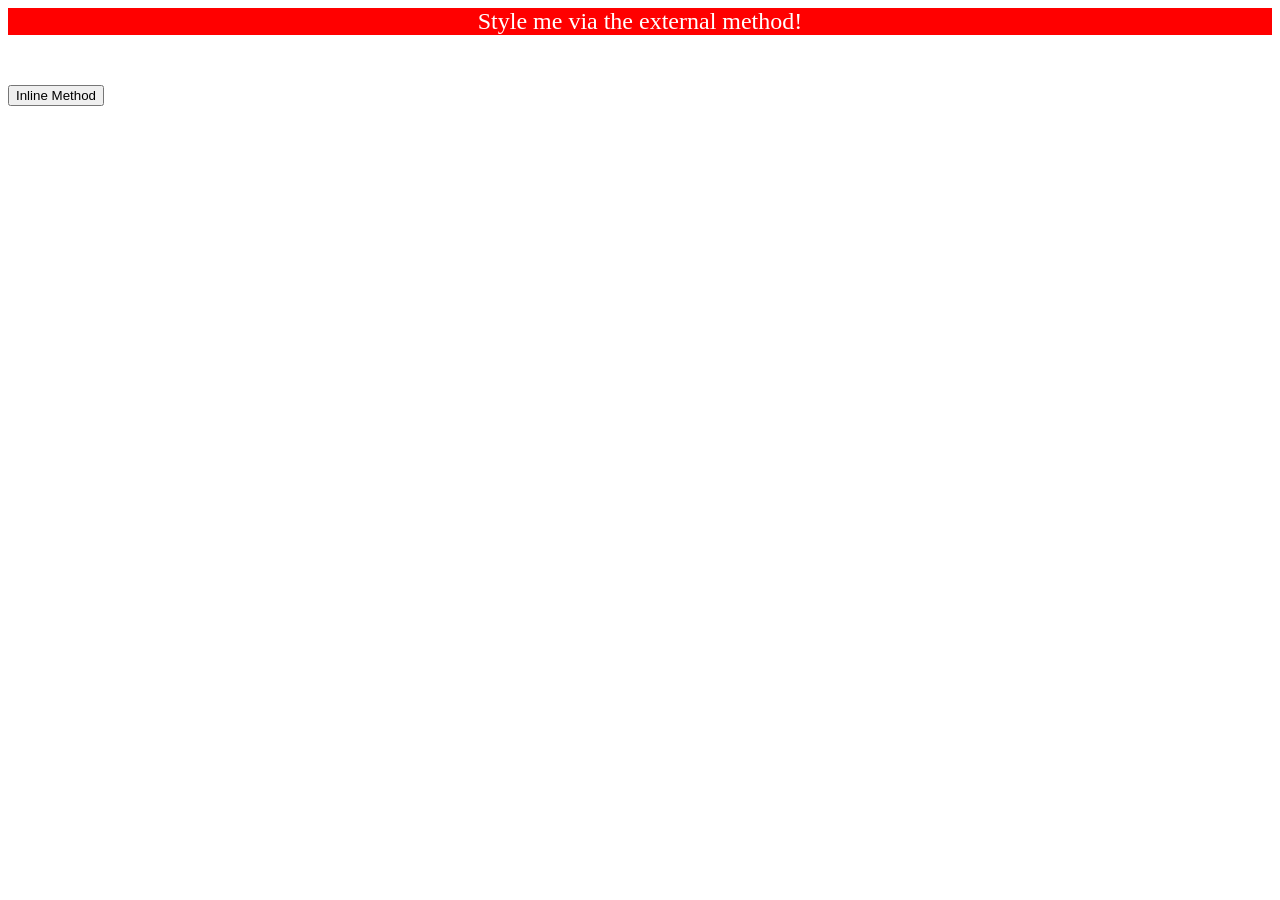
==== foundations/01-css-methods/index.html @ a5b24861 "Style div color: white bkgrndcolor: red" ====
<!DOCTYPE html>
<html lang="en">
  <head>
    <meta charset="UTF-8">
    <meta http-equiv="X-UA-Compatible" content="IE=edge">
    <link rel="stylesheet" href="style.css">
    <title>Methods for Adding CSS</title>
    <style>
      p {
        color: white;
        background-color; green;
        font-family: "Times New Roman"
      }
    </style>
  </head>
  <body>
    <div>Style me via the external method!</div>
    <p>I would like to be styled with the internal method, please.</p>
    <button>Inline Method</button>
  </body>
</html>
---- foundations/01-css-methods/style.css ----
div {
color: white;
background-color: red;
font-size: 24px;
font-family: "Times New Roman";
text-align: center;
font-weight: 500;
}
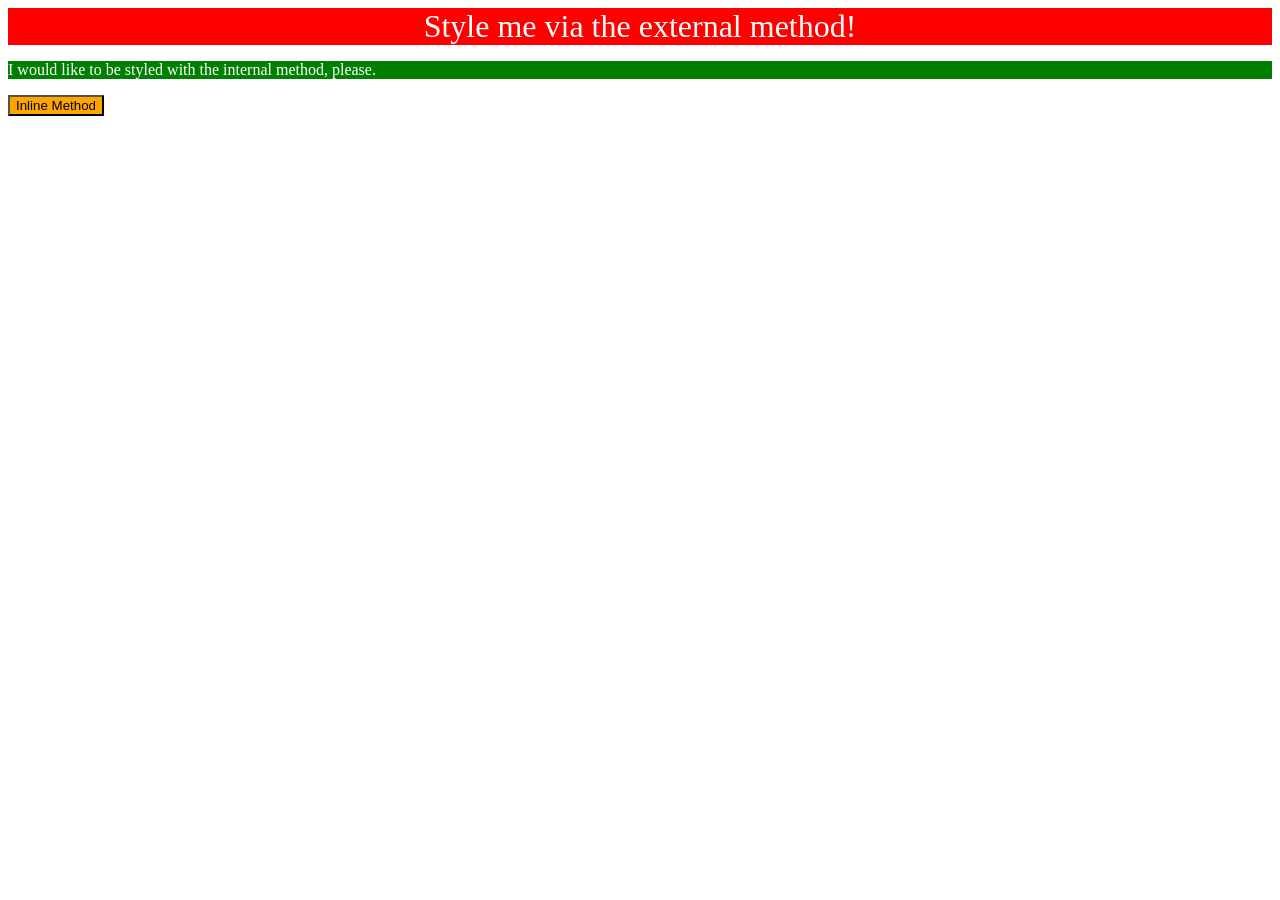
==== commit 99d6ed5c: "<p> green, white text <button> orange, black text" ====
--- a/foundations/01-css-methods/index.html
+++ b/foundations/01-css-methods/index.html
@@ -8,14 +8,15 @@
     <style>
       p {
         color: white;
-        background-color; green;
+        background-color: green;
         font-family: "Times New Roman"
+        font-size: 18px;
       }
     </style>
   </head>
   <body>
     <div>Style me via the external method!</div>
     <p>I would like to be styled with the internal method, please.</p>
-    <button>Inline Method</button>
+    <button style="color: black; background-color: orange;">Inline Method</button>
   </body>
 </html>
--- a/foundations/01-css-methods/style.css
+++ b/foundations/01-css-methods/style.css
@@ -1,7 +1,7 @@
 div {
 color: white;
 background-color: red;
-font-size: 24px;
+font-size: 32px;
 font-family: "Times New Roman";
 text-align: center;
 font-weight: 500;
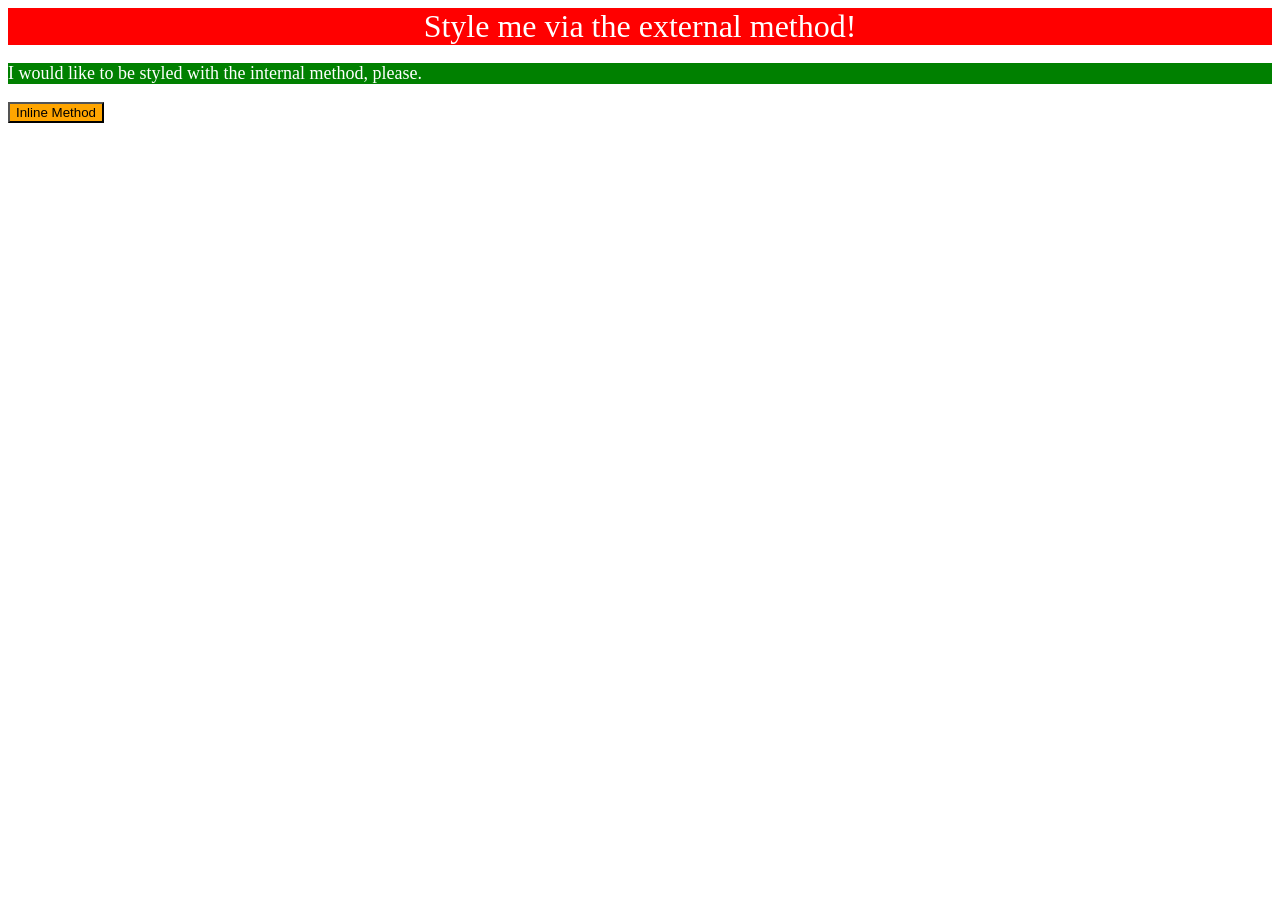
==== commit 715ebcf9: "Added missing colon to Internal font-family" ====
--- a/foundations/01-css-methods/index.html
+++ b/foundations/01-css-methods/index.html
@@ -9,7 +9,7 @@
       p {
         color: white;
         background-color: green;
-        font-family: "Times New Roman"
+        font-family: "Times New Roman";
         font-size: 18px;
       }
     </style>
